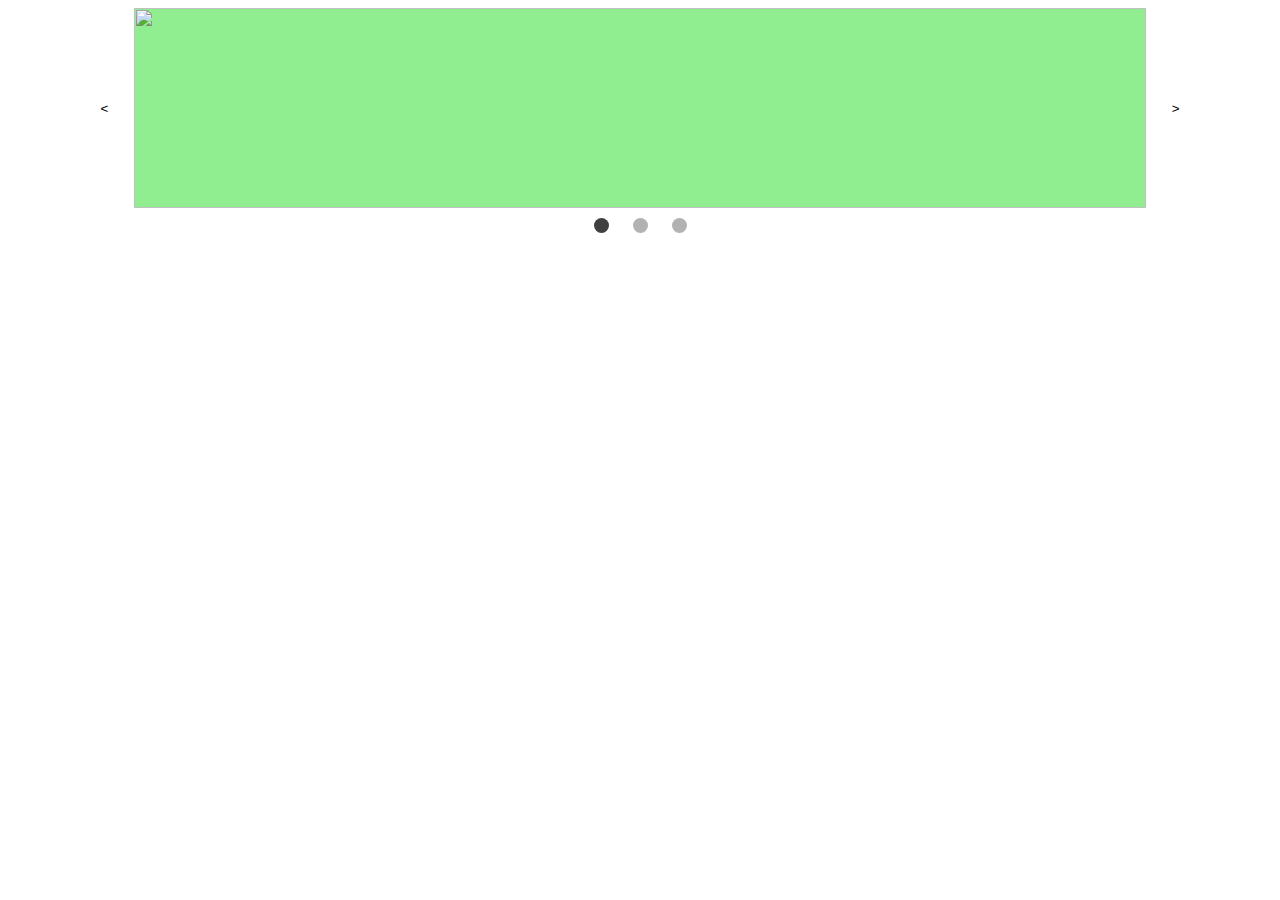
==== learning/kevinPowell/index.html @ 10b0c1df "finish the layout from KevinPowell tutorial" ====
<!doctype html>
<html lang="en">
<head>
    <meta charset="UTF-8">
    <meta name="viewport"
          content="width=device-width, user-scalable=no, initial-scale=1.0, maximum-scale=1.0, minimum-scale=1.0">
    <meta http-equiv="X-UA-Compatible" content="ie=edge">
    <title>Vanilla JS Carousel</title>
    <link rel="stylesheet" href="style.css">
</head>
<body>
    <div class="carousel">
        <button class="carousel__button carousel__button--left">&lt;</button>
        <div class="carousel__track-container">
            <ul class="carousel__track">
                <li class="carousel__slide"><img class="carousel__image" src="https://mobilecontent.costco.com/live/resource/img/ca-homepage/d-221205-Daily-Deals-Cookies-Day07-en.jpg" alt=""></li>
                <li class="carousel__slide"><img class="carousel__image" src="https://mobilecontent.costco.com/live/resource/img/ca-homepage/d-hero-221205-disney-en.jpg" alt=""></li>
                <li class="carousel__slide"><img class="carousel__image" src="https://mobilecontent.costco.com/live/resource/img/ca-homepage/d-hero-220912-clothing-en.jpg" alt=""></li>
            </ul>
        </div>
        <button class="carousel__button carousel__button--right">&gt;</button>
        
        <div class="carousel__nav">
            <button class="carousel__indicator current-slide"></button>
            <button class="carousel__indicator"></button>
            <button class="carousel__indicator"></button>
        </div>
    </div>
</body>
</html>
---- learning/kevinPowell/style.css ----
.carousel {
    position: relative;
    height: 200px;
    width: 80%;
    margin: 0 auto;
}

.carousel__image{
    width: 100%;
    height: 100%;
    object-fit: cover;
}

.carousel__track-container {
    background: lightgreen;
    /*padding: 10px;*/
    height: 100%;
    position: relative;
}

.carousel__track {
    padding: 0;
    margin: 0;
    list-style: none;
}

.carousel__slide {
    position: absolute;
    top: 0;
    bottom: 0;
    width: 100%
}


.carousel__button {
    position: absolute;
    top: 50%;
    transform: translateY(-50%);
    background: transparent;
    border: 0;
    cursor: pointer;
}

.carousel__button--left {
    left: -40px;
}

.carousel__button--right {
    right: -40px;
}

.carousel__button img{
    width: 12px;

}

.carousel__nav {
    /*background: pink;*/
    display: flex;
    justify-content: center;
    padding: 10px 0;
}

.carousel__indicator {
    border: 0;
    border-radius: 50%;
    width: 15px;
    height: 15px;
    background: rgba(0,0,0, .3);
    margin: 0 12px;
}

.carousel__indicator.current-slide {
    background: rgba(0, 0, 0, .75);
}
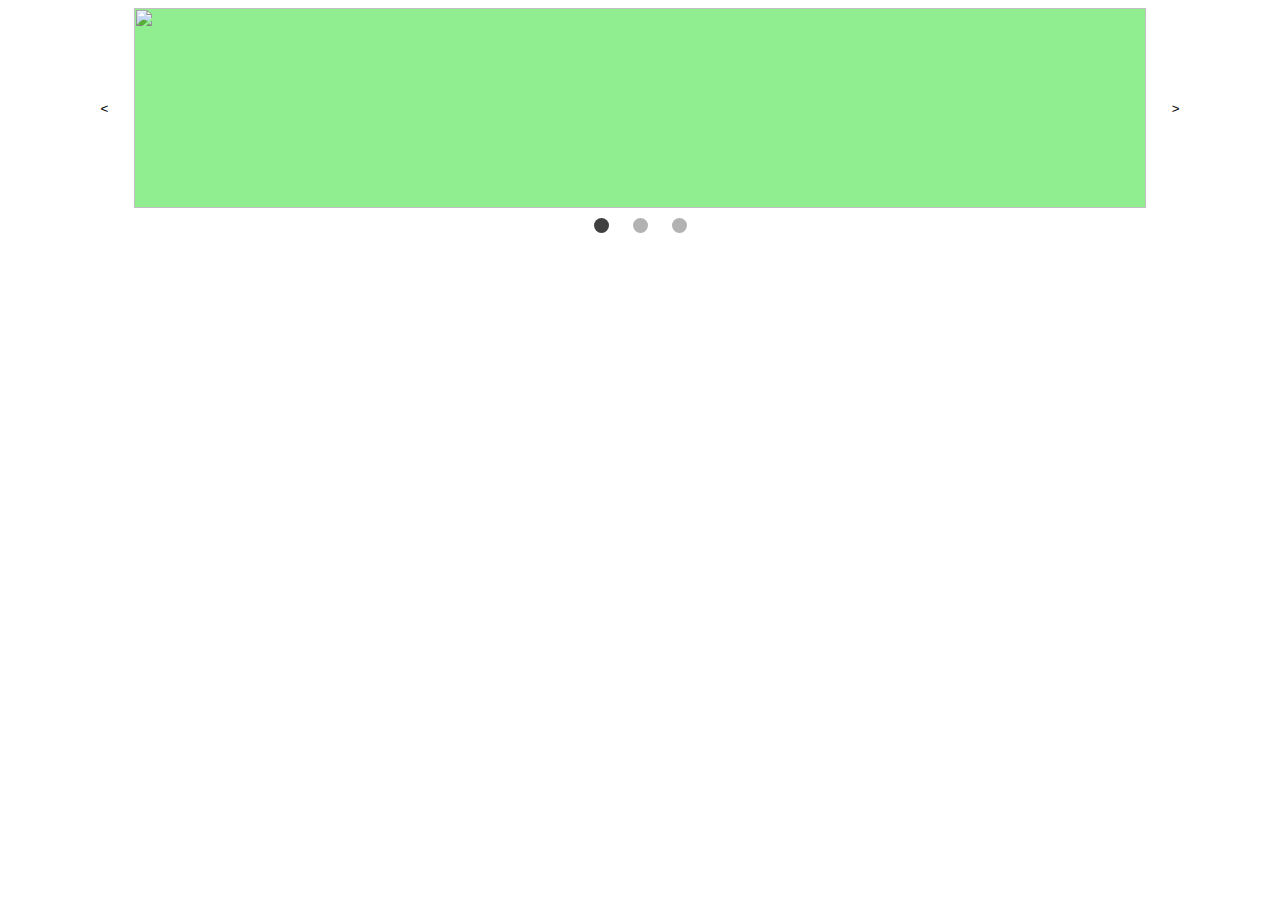
==== commit 8ea8e712: "finish main function, with bug in the first and last slides" ====
--- a/learning/kevinPowell/index.html
+++ b/learning/kevinPowell/index.html
@@ -13,7 +13,7 @@
         <button class="carousel__button carousel__button--left">&lt;</button>
         <div class="carousel__track-container">
             <ul class="carousel__track">
-                <li class="carousel__slide"><img class="carousel__image" src="https://mobilecontent.costco.com/live/resource/img/ca-homepage/d-221205-Daily-Deals-Cookies-Day07-en.jpg" alt=""></li>
+                <li class="carousel__slide current-slide"><img class="carousel__image" src="https://mobilecontent.costco.com/live/resource/img/ca-homepage/d-221205-Daily-Deals-Cookies-Day07-en.jpg" alt=""></li>
                 <li class="carousel__slide"><img class="carousel__image" src="https://mobilecontent.costco.com/live/resource/img/ca-homepage/d-hero-221205-disney-en.jpg" alt=""></li>
                 <li class="carousel__slide"><img class="carousel__image" src="https://mobilecontent.costco.com/live/resource/img/ca-homepage/d-hero-220912-clothing-en.jpg" alt=""></li>
             </ul>
@@ -26,5 +26,6 @@
             <button class="carousel__indicator"></button>
         </div>
     </div>
+<script src = 'main.js'></script>
 </body>
 </html>--- a/learning/kevinPowell/style.css
+++ b/learning/kevinPowell/style.css
@@ -16,12 +16,16 @@
     /*padding: 10px;*/
     height: 100%;
     position: relative;
+    overflow: hidden;
 }
 
 .carousel__track {
     padding: 0;
     margin: 0;
     list-style: none;
+    height: 100%;
+    /*without the height setting, a the picture disappears*/
+    transition: transform 0.25s ease-in;
 }
 
 .carousel__slide {
@@ -68,6 +72,7 @@
     height: 15px;
     background: rgba(0,0,0, .3);
     margin: 0 12px;
+    cursor: pointer;
 }
 
 .carousel__indicator.current-slide {
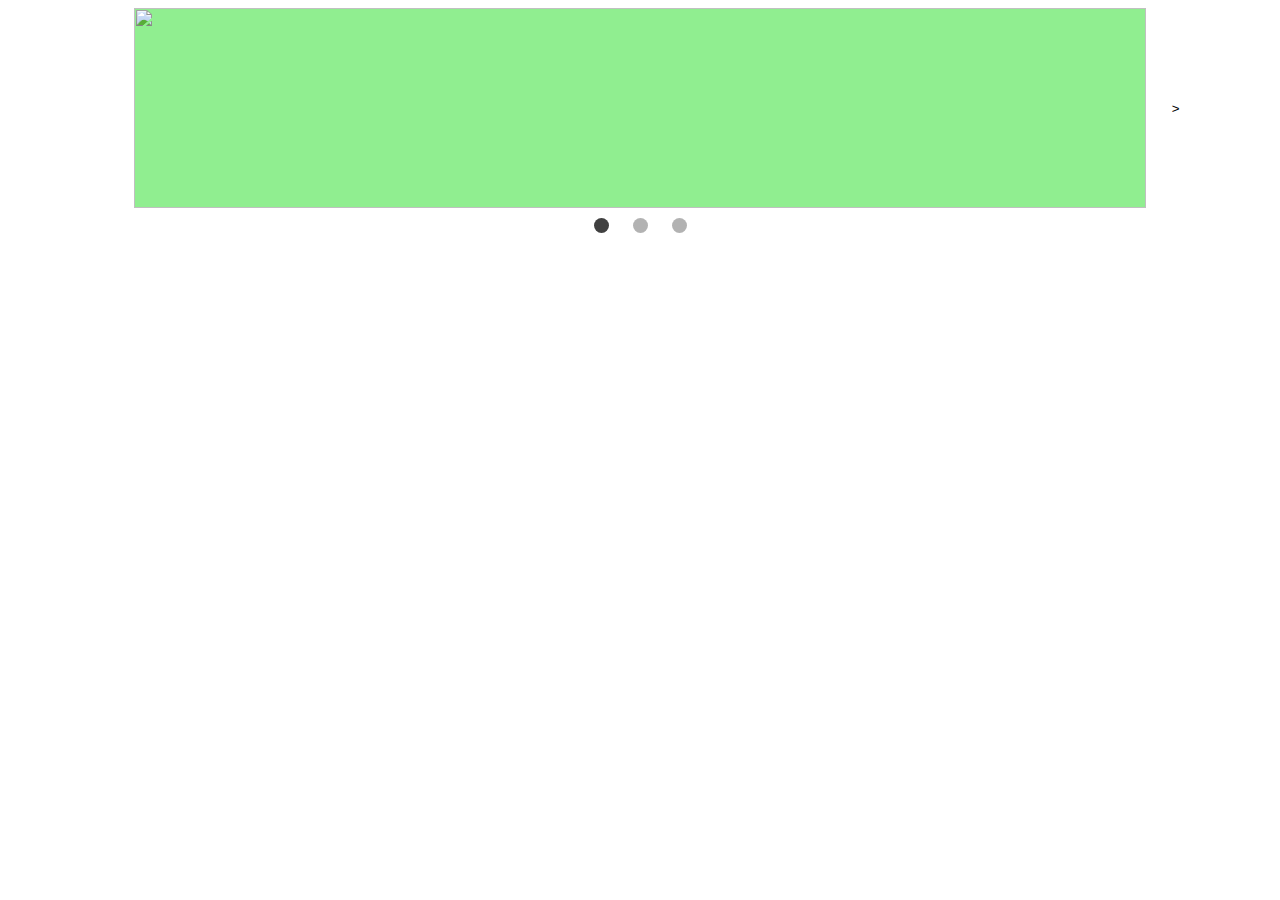
==== commit ce313c91: "finish according to the video" ====
--- a/learning/kevinPowell/index.html
+++ b/learning/kevinPowell/index.html
@@ -10,7 +10,7 @@
 </head>
 <body>
     <div class="carousel">
-        <button class="carousel__button carousel__button--left">&lt;</button>
+        <button class="carousel__button carousel__button--left is-hidden">&lt;</button>
         <div class="carousel__track-container">
             <ul class="carousel__track">
                 <li class="carousel__slide current-slide"><img class="carousel__image" src="https://mobilecontent.costco.com/live/resource/img/ca-homepage/d-221205-Daily-Deals-Cookies-Day07-en.jpg" alt=""></li>
--- a/learning/kevinPowell/style.css
+++ b/learning/kevinPowell/style.css
@@ -77,4 +77,8 @@
 
 .carousel__indicator.current-slide {
     background: rgba(0, 0, 0, .75);
+}
+
+.is-hidden {
+    display: none;
 }